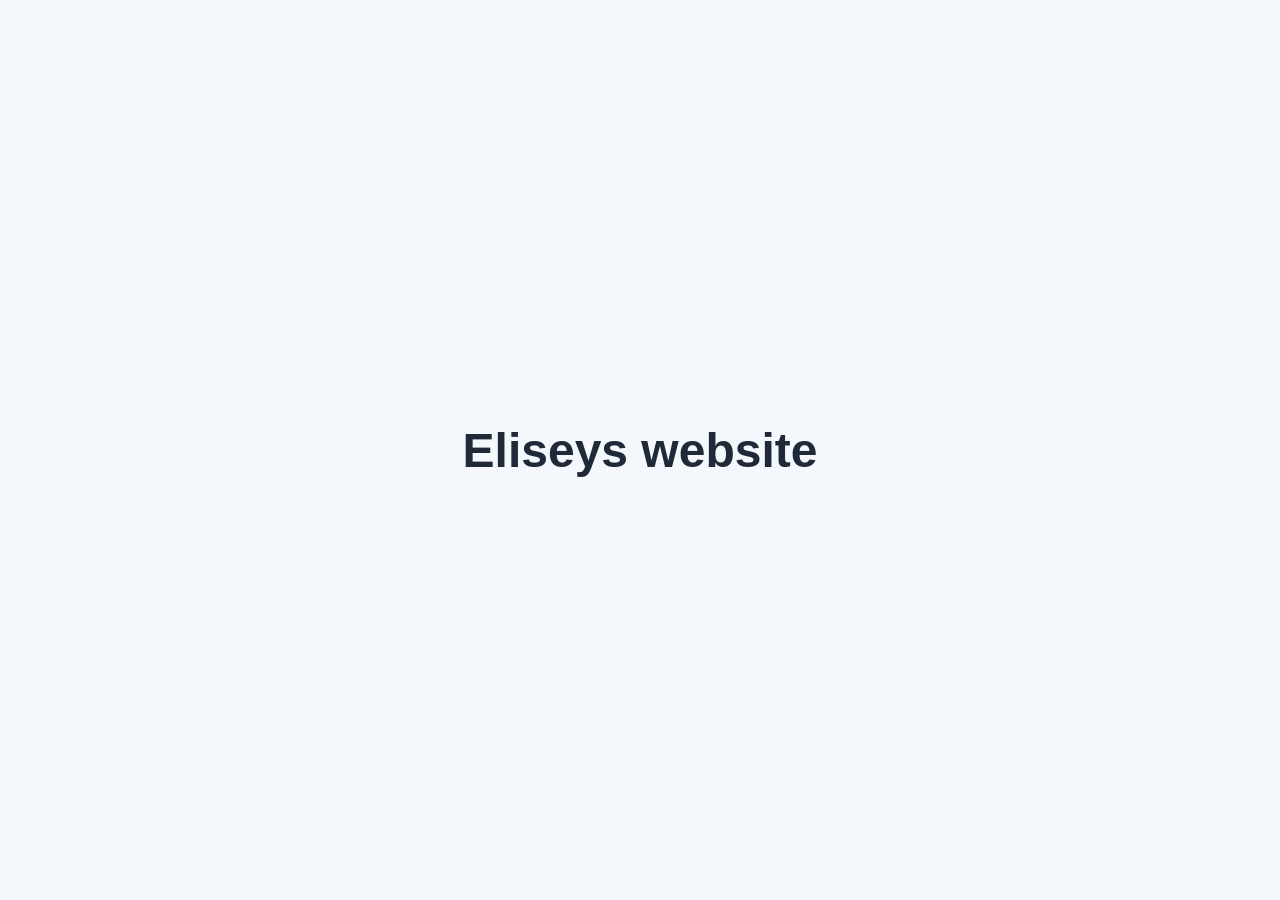
==== index.html @ 9b2384ad "Add simple website" ====
<!DOCTYPE html>
<html lang="en">
<head>
  <meta charset="UTF-8">
  <meta name="viewport" content="width=device-width, initial-scale=1.0">
  <title>Eliseys Website</title>
  <link rel="stylesheet" href="style.css">
</head>
<body>
  <main class="page">
    <h1>Eliseys website</h1>
  </main>
</body>
</html>
---- style.css ----
* {
  box-sizing: border-box;
}

body {
  margin: 0;
  min-height: 100vh;
  font-family: Arial, sans-serif;
  background: #f4f7fb;
  color: #1f2937;
}

.page {
  min-height: 100vh;
  display: flex;
  align-items: center;
  justify-content: center;
  padding: 24px;
  text-align: center;
}

h1 {
  margin: 0;
  font-size: 48px;
  font-weight: 700;
}
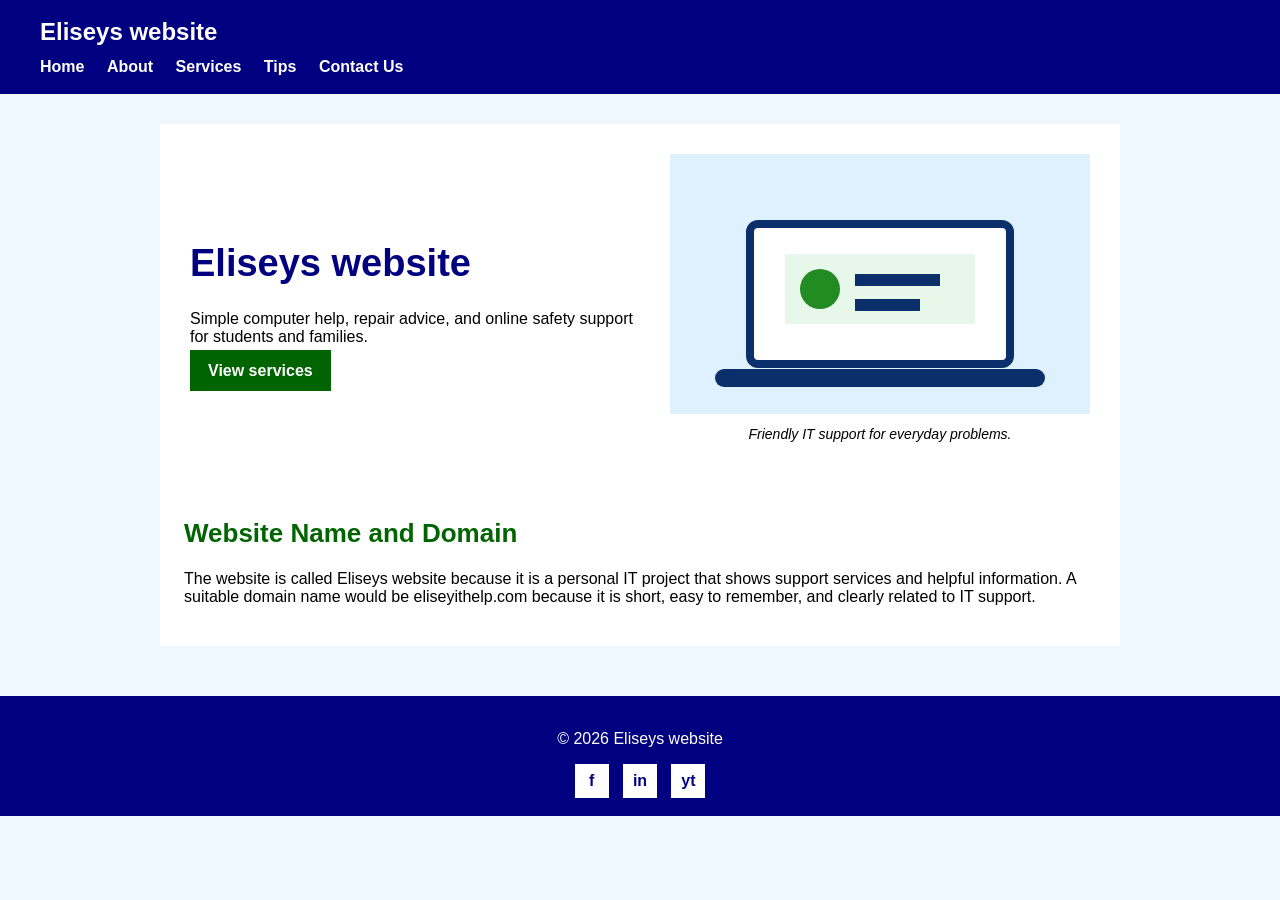
==== commit 7ec0635d: "Expand website for IT syllabus" ====
--- a/index.html
+++ b/index.html
@@ -3,12 +3,50 @@
 <head>
   <meta charset="UTF-8">
   <meta name="viewport" content="width=device-width, initial-scale=1.0">
-  <title>Eliseys Website</title>
+  <meta name="description" content="Eliseys website for an IT help desk project.">
+  <meta name="keywords" content="IT, help desk, computer support, Elisey">
+  <meta name="author" content="Elisey">
+  <title>Eliseys Website - Home</title>
   <link rel="stylesheet" href="style.css">
 </head>
 <body>
-  <main class="page">
-    <h1>Eliseys website</h1>
+  <header>
+    <div class="brand">Eliseys website</div>
+    <nav>
+      <a href="index.html">Home</a>
+      <a href="about.html">About</a>
+      <a href="services.html">Services</a>
+      <a href="tips.html">Tips</a>
+      <a href="contact.html">Contact Us</a>
+    </nav>
+  </header>
+
+  <main>
+    <div class="hero">
+      <div>
+        <h1>Eliseys website</h1>
+        <p>Simple computer help, repair advice, and online safety support for students and families.</p>
+        <a class="button" href="services.html">View services</a>
+      </div>
+      <figure>
+        <img src="images/help-desk.svg" alt="Illustration of a laptop help desk">
+        <figcaption>Friendly IT support for everyday problems.</figcaption>
+      </figure>
+    </div>
+
+    <div class="section" id="website-name">
+      <h2>Website Name and Domain</h2>
+      <p>The website is called Eliseys website because it is a personal IT project that shows support services and helpful information. A suitable domain name would be eliseyithelp.com because it is short, easy to remember, and clearly related to IT support.</p>
+    </div>
   </main>
+
+  <footer>
+    <p>&copy; 2026 Eliseys website</p>
+    <div class="social-links">
+      <a href="https://www.facebook.com" class="social">f</a>
+      <a href="https://www.instagram.com" class="social">in</a>
+      <a href="https://www.youtube.com" class="social">yt</a>
+    </div>
+  </footer>
 </body>
 </html>
--- a/style.css
+++ b/style.css
@@ -4,23 +4,195 @@
 
 body {
   margin: 0;
-  min-height: 100vh;
   font-family: Arial, sans-serif;
-  background: #f4f7fb;
-  color: #1f2937;
+  background-color: aliceblue;
+  color: black;
 }
 
-.page {
-  min-height: 100vh;
+header {
+  background-color: navy;
+  color: white;
+  padding: 18px 40px;
+}
+
+.brand {
+  font-size: 24px;
+  font-weight: bold;
+  margin-bottom: 12px;
+}
+
+nav a {
+  color: white;
+  font-weight: bold;
+  margin-right: 18px;
+  text-decoration: none;
+}
+
+nav a:hover {
+  text-decoration: underline;
+}
+
+main {
+  max-width: 1000px;
+  margin: 0 auto;
+  padding: 30px 20px;
+}
+
+.hero {
   display: flex;
   align-items: center;
-  justify-content: center;
-  padding: 24px;
+  gap: 30px;
+  background-color: white;
+  padding: 30px;
+}
+
+.hero div {
+  flex: 1;
+}
+
+figure {
+  margin: 0;
   text-align: center;
 }
 
+figcaption {
+  font-size: 14px;
+  font-style: italic;
+  margin-top: 8px;
+}
+
 h1 {
-  margin: 0;
-  font-size: 48px;
-  font-weight: 700;
+  color: navy;
+  font-size: 38px;
+  text-align: left;
 }
+
+h2 {
+  color: darkgreen;
+  font-size: 26px;
+  text-align: left;
+}
+
+p,
+li,
+td,
+th,
+label,
+input,
+textarea,
+select,
+button {
+  font-size: 16px;
+}
+
+.button,
+button {
+  background-color: darkgreen;
+  color: white;
+  border: 0;
+  padding: 12px 18px;
+  font-weight: bold;
+  text-decoration: none;
+}
+
+.page-title,
+.section {
+  background-color: white;
+  padding: 24px;
+  margin-bottom: 20px;
+}
+
+.two-column {
+  display: flex;
+  gap: 20px;
+}
+
+.two-column .section {
+  flex: 1;
+}
+
+table {
+  width: 100%;
+  border-collapse: collapse;
+}
+
+th {
+  background-color: navy;
+  color: white;
+}
+
+th,
+td {
+  border: 1px solid gray;
+  padding: 12px;
+  text-align: left;
+}
+
+form {
+  display: block;
+}
+
+label {
+  display: block;
+  font-weight: bold;
+  margin-top: 14px;
+}
+
+input,
+textarea,
+select {
+  width: 100%;
+  padding: 10px;
+  border: 1px solid gray;
+  font-family: Arial, sans-serif;
+}
+
+iframe {
+  width: 100%;
+  height: 260px;
+  border: 1px solid gray;
+}
+
+footer {
+  background-color: navy;
+  color: white;
+  padding: 18px 40px;
+  text-align: center;
+}
+
+.social-links {
+  margin-top: 10px;
+}
+
+.social {
+  display: inline-block;
+  width: 34px;
+  height: 34px;
+  line-height: 34px;
+  margin: 0 5px;
+  background-color: white;
+  color: navy;
+  font-weight: bold;
+  text-align: center;
+  text-decoration: none;
+}
+
+@media screen and (max-width: 700px) {
+  header {
+    padding: 18px 20px;
+  }
+
+  nav a {
+    display: block;
+    margin: 8px 0;
+  }
+
+  .hero,
+  .two-column {
+    display: block;
+  }
+
+  h1 {
+    font-size: 30px;
+  }
+}
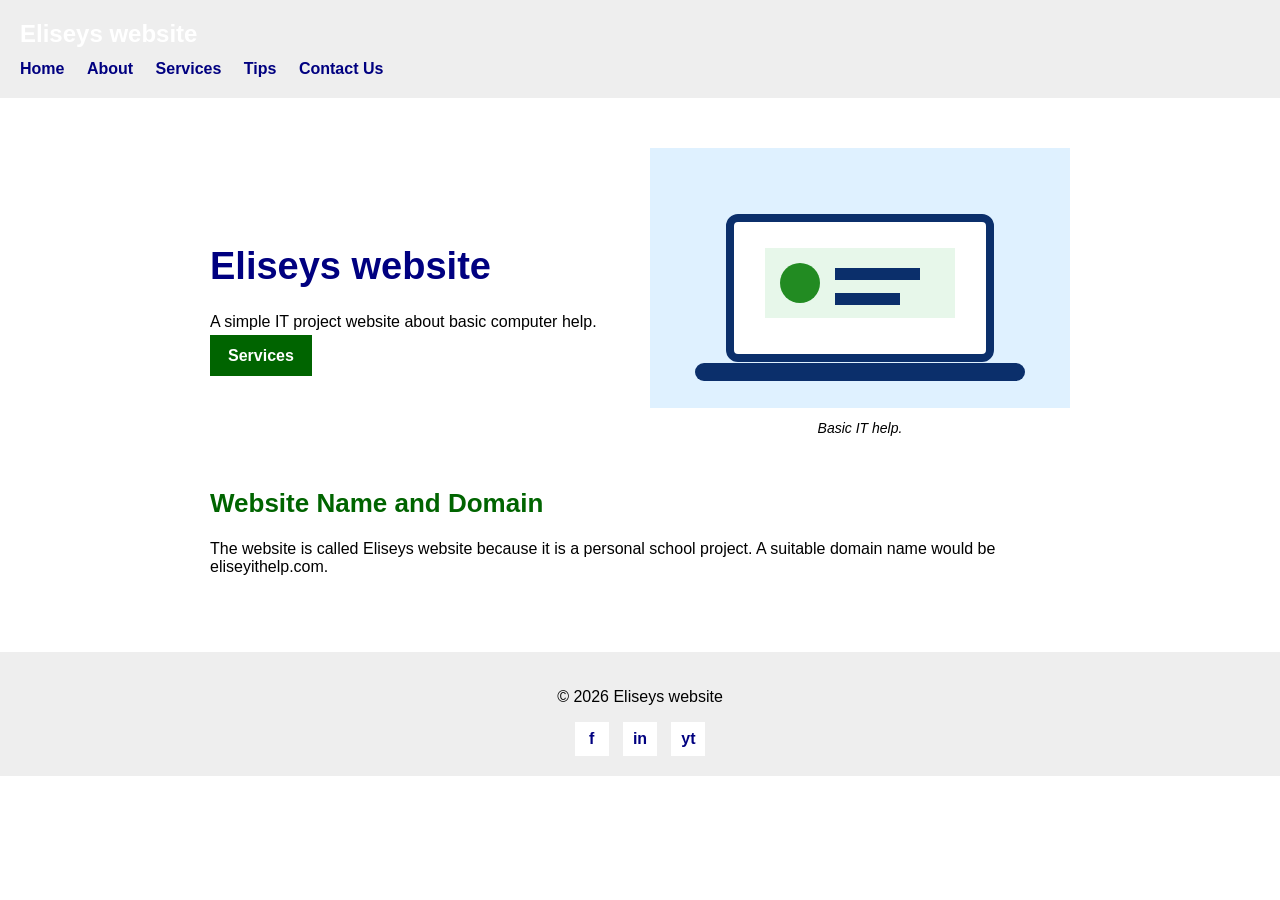
==== commit 20af4d24: "Simplify website design" ====
--- a/index.html
+++ b/index.html
@@ -25,18 +25,18 @@
     <div class="hero">
       <div>
         <h1>Eliseys website</h1>
-        <p>Simple computer help, repair advice, and online safety support for students and families.</p>
-        <a class="button" href="services.html">View services</a>
+        <p>A simple IT project website about basic computer help.</p>
+        <a class="button" href="services.html">Services</a>
       </div>
       <figure>
         <img src="images/help-desk.svg" alt="Illustration of a laptop help desk">
-        <figcaption>Friendly IT support for everyday problems.</figcaption>
+        <figcaption>Basic IT help.</figcaption>
       </figure>
     </div>
 
     <div class="section" id="website-name">
       <h2>Website Name and Domain</h2>
-      <p>The website is called Eliseys website because it is a personal IT project that shows support services and helpful information. A suitable domain name would be eliseyithelp.com because it is short, easy to remember, and clearly related to IT support.</p>
+      <p>The website is called Eliseys website because it is a personal school project. A suitable domain name would be eliseyithelp.com.</p>
     </div>
   </main>
 
--- a/style.css
+++ b/style.css
@@ -5,14 +5,14 @@
 body {
   margin: 0;
   font-family: Arial, sans-serif;
-  background-color: aliceblue;
+  background-color: white;
   color: black;
 }
 
 header {
-  background-color: navy;
+  background-color: #eeeeee;
   color: white;
-  padding: 18px 40px;
+  padding: 20px;
 }
 
 .brand {
@@ -22,7 +22,7 @@
 }
 
 nav a {
-  color: white;
+  color: navy;
   font-weight: bold;
   margin-right: 18px;
   text-decoration: none;
@@ -33,7 +33,7 @@
 }
 
 main {
-  max-width: 1000px;
+  max-width: 900px;
   margin: 0 auto;
   padding: 30px 20px;
 }
@@ -42,8 +42,7 @@
   display: flex;
   align-items: center;
   gap: 30px;
-  background-color: white;
-  padding: 30px;
+  padding: 20px 0;
 }
 
 .hero div {
@@ -97,8 +96,7 @@
 
 .page-title,
 .section {
-  background-color: white;
-  padding: 24px;
+  padding: 10px 0;
   margin-bottom: 20px;
 }
 
@@ -154,9 +152,9 @@
 }
 
 footer {
-  background-color: navy;
-  color: white;
-  padding: 18px 40px;
+  background-color: #eeeeee;
+  color: black;
+  padding: 20px;
   text-align: center;
 }
 
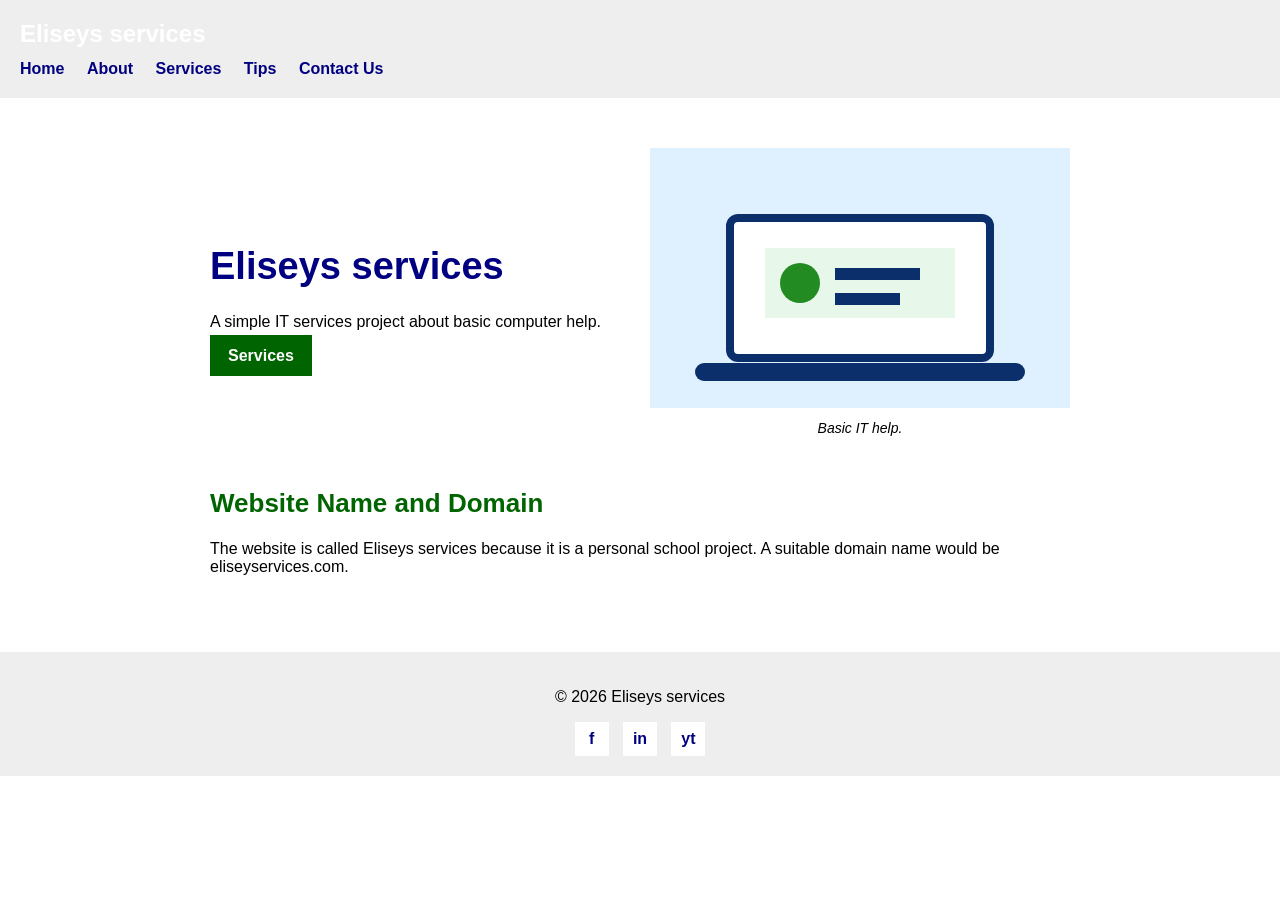
==== commit 0d004453: "Rename site to Eliseys services" ====
--- a/index.html
+++ b/index.html
@@ -3,15 +3,15 @@
 <head>
   <meta charset="UTF-8">
   <meta name="viewport" content="width=device-width, initial-scale=1.0">
-  <meta name="description" content="Eliseys website for an IT help desk project.">
+  <meta name="description" content="Eliseys services for an IT help desk project.">
   <meta name="keywords" content="IT, help desk, computer support, Elisey">
   <meta name="author" content="Elisey">
-  <title>Eliseys Website - Home</title>
+  <title>Eliseys Services - Home</title>
   <link rel="stylesheet" href="style.css">
 </head>
 <body>
   <header>
-    <div class="brand">Eliseys website</div>
+    <div class="brand">Eliseys services</div>
     <nav>
       <a href="index.html">Home</a>
       <a href="about.html">About</a>
@@ -24,8 +24,8 @@
   <main>
     <div class="hero">
       <div>
-        <h1>Eliseys website</h1>
-        <p>A simple IT project website about basic computer help.</p>
+        <h1>Eliseys services</h1>
+        <p>A simple IT services project about basic computer help.</p>
         <a class="button" href="services.html">Services</a>
       </div>
       <figure>
@@ -36,12 +36,12 @@
 
     <div class="section" id="website-name">
       <h2>Website Name and Domain</h2>
-      <p>The website is called Eliseys website because it is a personal school project. A suitable domain name would be eliseyithelp.com.</p>
+      <p>The website is called Eliseys services because it is a personal school project. A suitable domain name would be eliseyservices.com.</p>
     </div>
   </main>
 
   <footer>
-    <p>&copy; 2026 Eliseys website</p>
+    <p>&copy; 2026 Eliseys services</p>
     <div class="social-links">
       <a href="https://www.facebook.com" class="social">f</a>
       <a href="https://www.instagram.com" class="social">in</a>
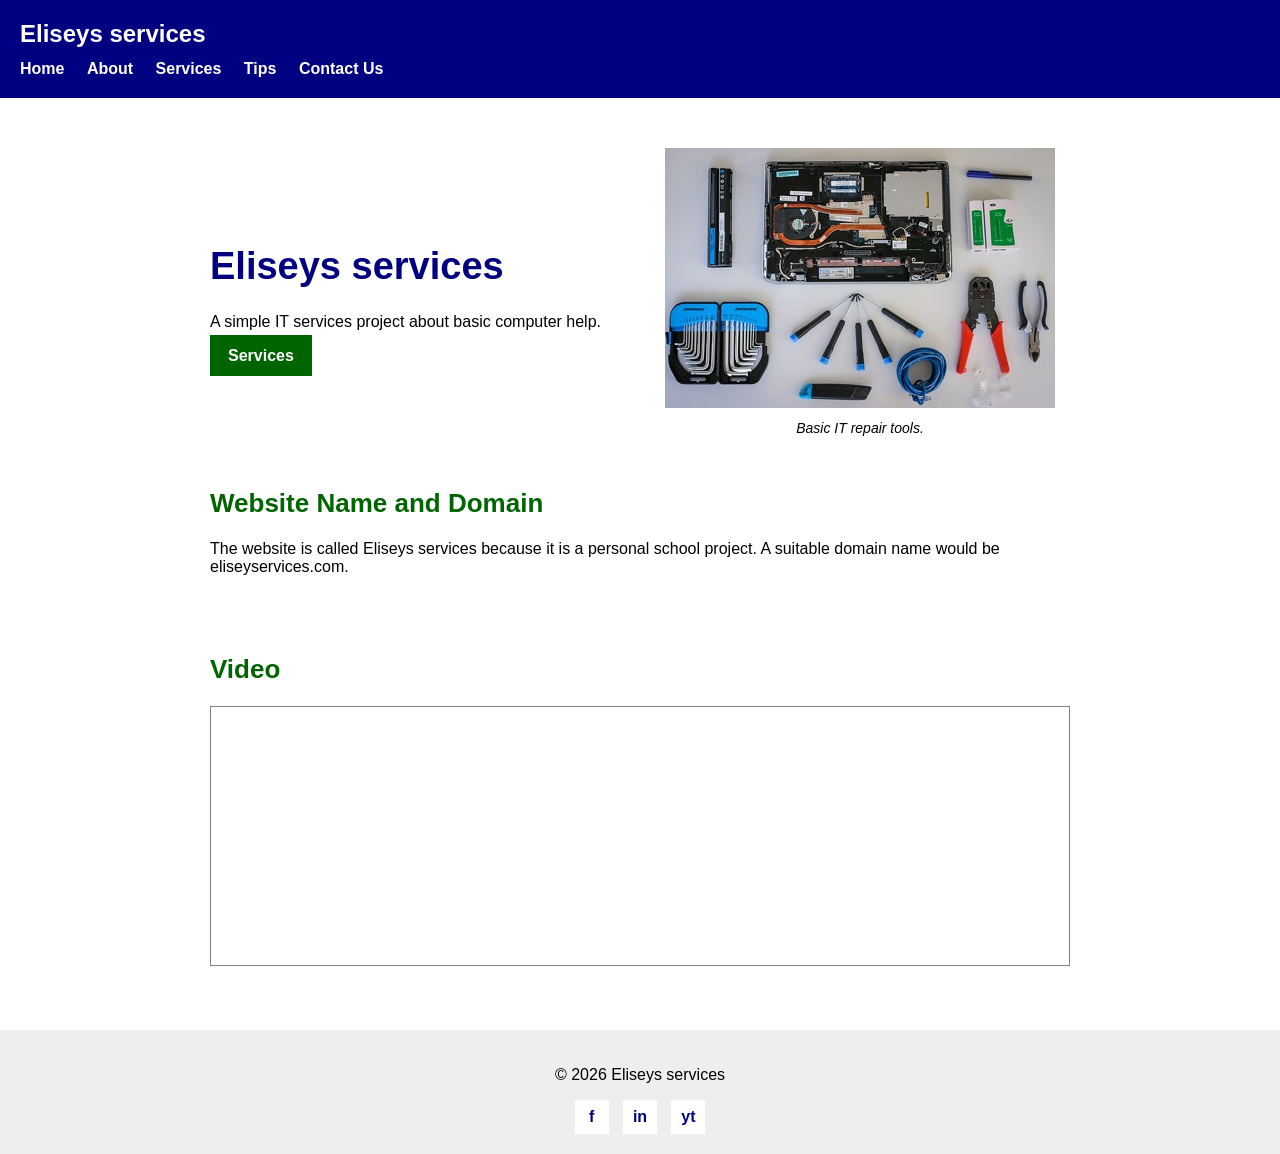
==== commit 88da45b0: "Add real images and video" ====
--- a/index.html
+++ b/index.html
@@ -29,14 +29,19 @@
         <a class="button" href="services.html">Services</a>
       </div>
       <figure>
-        <img src="images/help-desk.svg" alt="Illustration of a laptop help desk">
-        <figcaption>Basic IT help.</figcaption>
+        <img src="images/repair-tools.jpg" alt="Laptop repair tools on a table">
+        <figcaption>Basic IT repair tools.</figcaption>
       </figure>
     </div>
 
     <div class="section" id="website-name">
       <h2>Website Name and Domain</h2>
       <p>The website is called Eliseys services because it is a personal school project. A suitable domain name would be eliseyservices.com.</p>
+    </div>
+
+    <div class="section">
+      <h2>Video</h2>
+      <iframe src="https://www.youtube-nocookie.com/embed/gdheyyNnJyk" title="Computer basics cleaning your computer video" allowfullscreen></iframe>
     </div>
   </main>
 
--- a/style.css
+++ b/style.css
@@ -10,19 +10,20 @@
 }
 
 header {
-  background-color: #eeeeee;
+  background-color: navy;
   color: white;
   padding: 20px;
 }
 
 .brand {
+  color: white;
   font-size: 24px;
   font-weight: bold;
   margin-bottom: 12px;
 }
 
 nav a {
-  color: navy;
+  color: white;
   font-weight: bold;
   margin-right: 18px;
   text-decoration: none;
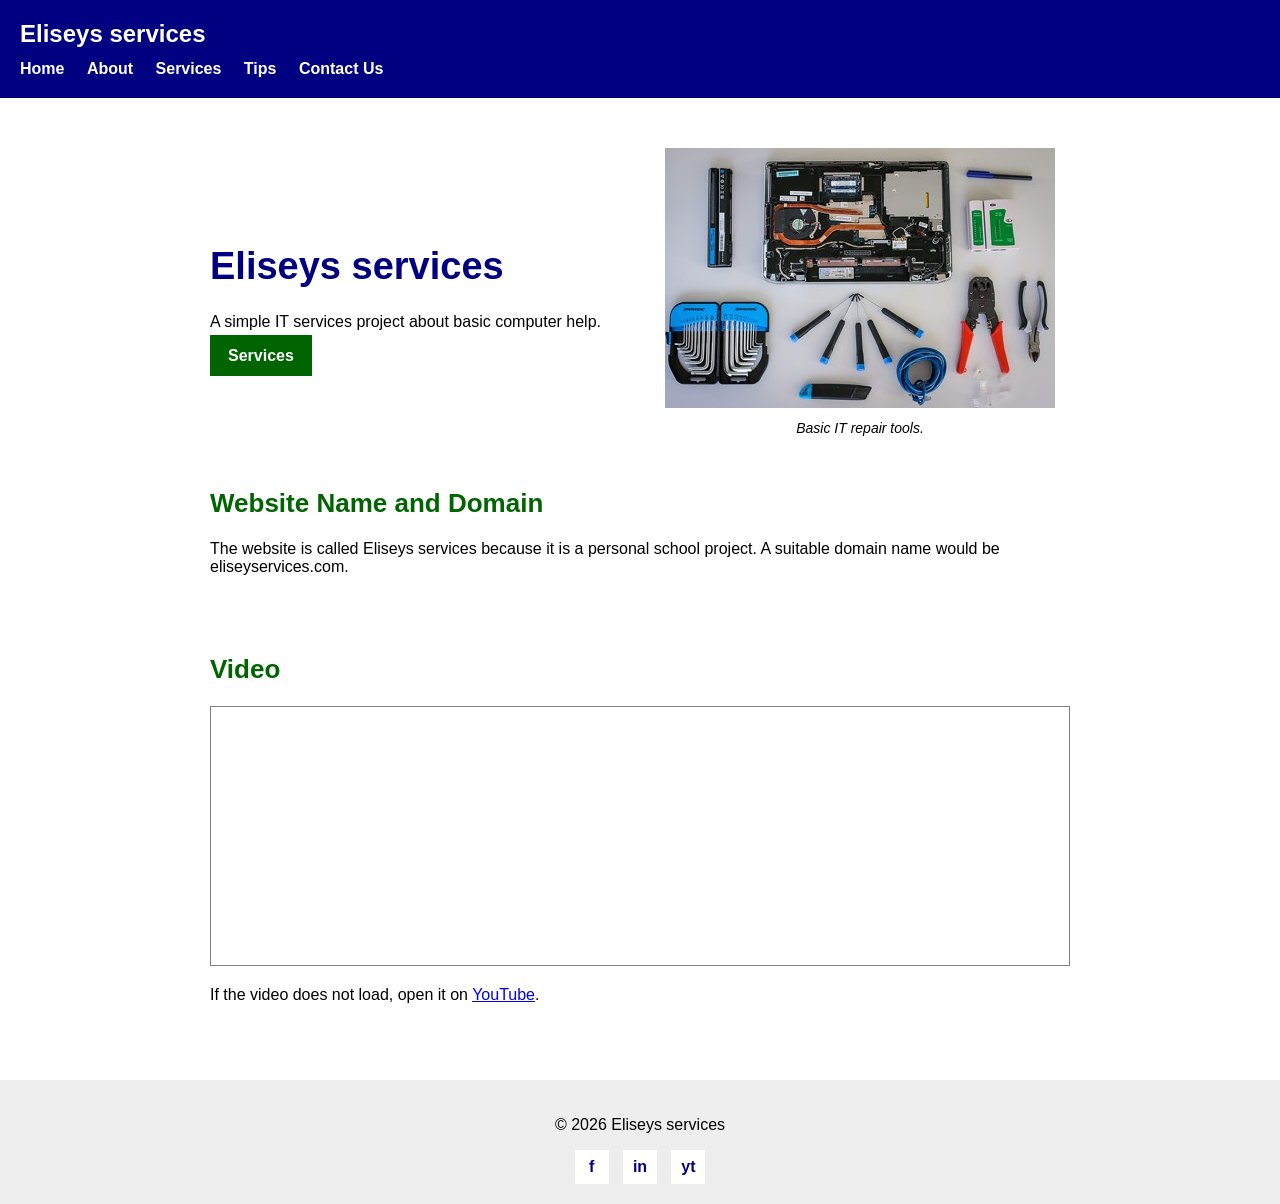
==== commit 48ac27d5: "Fix video embed fallback" ====
--- a/index.html
+++ b/index.html
@@ -41,7 +41,8 @@
 
     <div class="section">
       <h2>Video</h2>
-      <iframe src="https://www.youtube-nocookie.com/embed/gdheyyNnJyk" title="Computer basics cleaning your computer video" allowfullscreen></iframe>
+      <iframe src="https://www.youtube.com/embed/gdheyyNnJyk" title="Computer basics cleaning your computer video" allow="accelerometer; autoplay; clipboard-write; encrypted-media; gyroscope; picture-in-picture" allowfullscreen></iframe>
+      <p>If the video does not load, open it on <a href="https://www.youtube.com/watch?v=gdheyyNnJyk">YouTube</a>.</p>
     </div>
   </main>
 
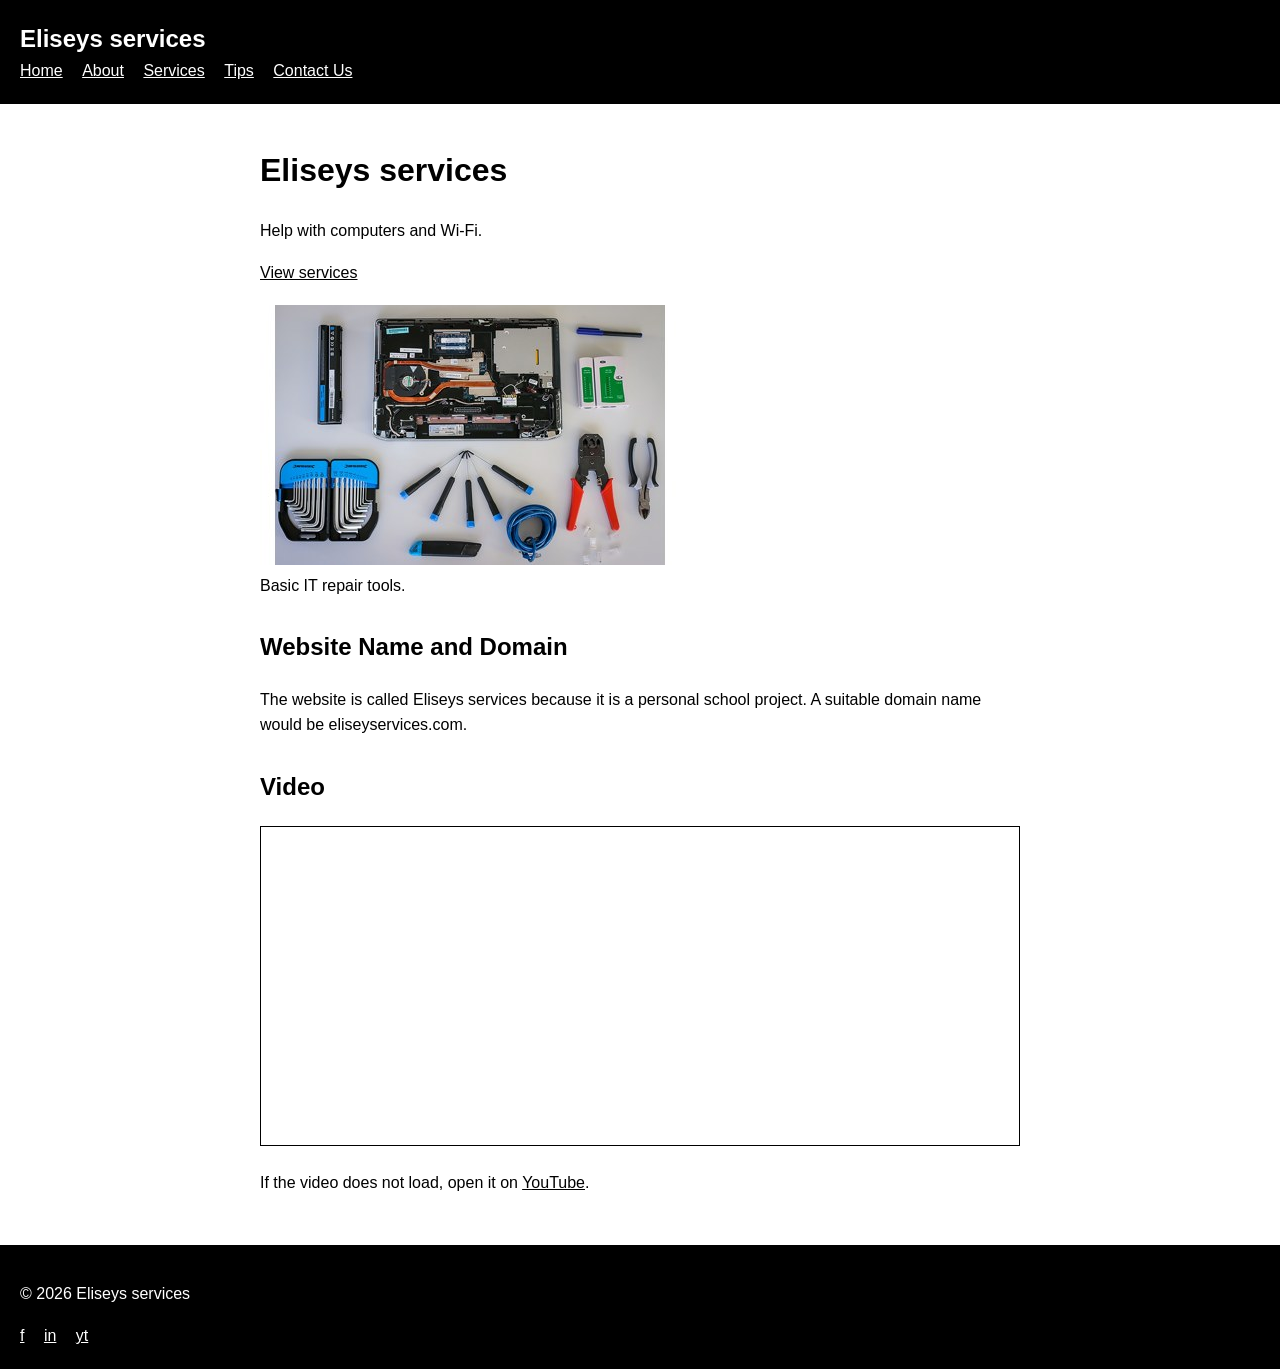
==== commit 2a5ede07: "Simplify site to black and white and fix local YouTube playback" ====
--- a/index.html
+++ b/index.html
@@ -22,12 +22,10 @@
   </header>
 
   <main>
-    <div class="hero">
-      <div>
+    <div class="section">
         <h1>Eliseys services</h1>
-        <p>A simple IT services project about basic computer help.</p>
-        <a class="button" href="services.html">Services</a>
-      </div>
+        <p>Help with computers and Wi-Fi.</p>
+        <a href="services.html">View services</a>
       <figure>
         <img src="images/repair-tools.jpg" alt="Laptop repair tools on a table">
         <figcaption>Basic IT repair tools.</figcaption>
@@ -41,7 +39,7 @@
 
     <div class="section">
       <h2>Video</h2>
-      <iframe src="https://www.youtube.com/embed/gdheyyNnJyk" title="Computer basics cleaning your computer video" allow="accelerometer; autoplay; clipboard-write; encrypted-media; gyroscope; picture-in-picture" allowfullscreen></iframe>
+      <iframe src="https://www.youtube.com/embed/gdheyyNnJyk" title="How to clean your computer" referrerpolicy="strict-origin-when-cross-origin" allow="encrypted-media; picture-in-picture; fullscreen" allowfullscreen></iframe>
       <p>If the video does not load, open it on <a href="https://www.youtube.com/watch?v=gdheyyNnJyk">YouTube</a>.</p>
     </div>
   </main>
--- a/style.css
+++ b/style.css
@@ -4,110 +4,50 @@
 
 body {
   margin: 0;
-  font-family: Arial, sans-serif;
-  background-color: white;
+  background: white;
+  color: black;
+  font: 16px Arial, sans-serif;
+  line-height: 1.6;
+}
+
+header, footer {
+  padding: 20px;
+  background: black;
+  color: white;
+}
+
+.brand {
+  font-size: 24px;
+  font-weight: bold;
+}
+
+a {
   color: black;
 }
 
-header {
-  background-color: navy;
+header a, footer a {
+  display: inline-block;
+  margin-right: 15px;
   color: white;
+}
+
+main {
+  max-width: 800px;
+  margin: auto;
   padding: 20px;
 }
 
-.brand {
-  color: white;
-  font-size: 24px;
-  font-weight: bold;
-  margin-bottom: 12px;
-}
-
-nav a {
-  color: white;
-  font-weight: bold;
-  margin-right: 18px;
-  text-decoration: none;
-}
-
-nav a:hover {
-  text-decoration: underline;
-}
-
-main {
-  max-width: 900px;
-  margin: 0 auto;
-  padding: 30px 20px;
-}
-
-.hero {
-  display: flex;
-  align-items: center;
-  gap: 30px;
-  padding: 20px 0;
-}
-
-.hero div {
-  flex: 1;
+.section {
+  margin-bottom: 30px;
 }
 
 figure {
-  margin: 0;
-  text-align: center;
+  margin: 20px 0;
 }
 
-figcaption {
-  font-size: 14px;
-  font-style: italic;
-  margin-top: 8px;
-}
-
-h1 {
-  color: navy;
-  font-size: 38px;
-  text-align: left;
-}
-
-h2 {
-  color: darkgreen;
-  font-size: 26px;
-  text-align: left;
-}
-
-p,
-li,
-td,
-th,
-label,
-input,
-textarea,
-select,
-button {
-  font-size: 16px;
-}
-
-.button,
-button {
-  background-color: darkgreen;
-  color: white;
-  border: 0;
-  padding: 12px 18px;
-  font-weight: bold;
-  text-decoration: none;
-}
-
-.page-title,
-.section {
-  padding: 10px 0;
-  margin-bottom: 20px;
-}
-
-.two-column {
-  display: flex;
-  gap: 20px;
-}
-
-.two-column .section {
-  flex: 1;
+img {
+  max-width: 100%;
+  height: auto;
 }
 
 table {
@@ -115,83 +55,42 @@
   border-collapse: collapse;
 }
 
-th {
-  background-color: navy;
-  color: white;
-}
-
-th,
-td {
-  border: 1px solid gray;
-  padding: 12px;
+th, td {
+  padding: 8px;
+  border: 1px solid black;
   text-align: left;
 }
 
-form {
-  display: block;
+th, button {
+  background: black;
+  color: white;
 }
 
 label {
   display: block;
-  font-weight: bold;
-  margin-top: 14px;
+  margin-top: 15px;
 }
 
-input,
-textarea,
-select {
+input, textarea, button {
+  padding: 8px;
+  border: 1px solid black;
+  border-radius: 0;
+  font: inherit;
+}
+
+input, textarea {
   width: 100%;
-  padding: 10px;
-  border: 1px solid gray;
-  font-family: Arial, sans-serif;
+  background: white;
+  color: black;
+}
+
+button {
+  margin-top: 10px;
+  cursor: pointer;
 }
 
 iframe {
   width: 100%;
-  height: 260px;
-  border: 1px solid gray;
+  height: 320px;
+  border: 1px solid black;
 }
-
-footer {
-  background-color: #eeeeee;
-  color: black;
-  padding: 20px;
-  text-align: center;
-}
-
-.social-links {
-  margin-top: 10px;
-}
-
-.social {
-  display: inline-block;
-  width: 34px;
-  height: 34px;
-  line-height: 34px;
-  margin: 0 5px;
-  background-color: white;
-  color: navy;
-  font-weight: bold;
-  text-align: center;
-  text-decoration: none;
-}
-
-@media screen and (max-width: 700px) {
-  header {
-    padding: 18px 20px;
-  }
-
-  nav a {
-    display: block;
-    margin: 8px 0;
-  }
-
-  .hero,
-  .two-column {
-    display: block;
-  }
-
-  h1 {
-    font-size: 30px;
-  }
-}
